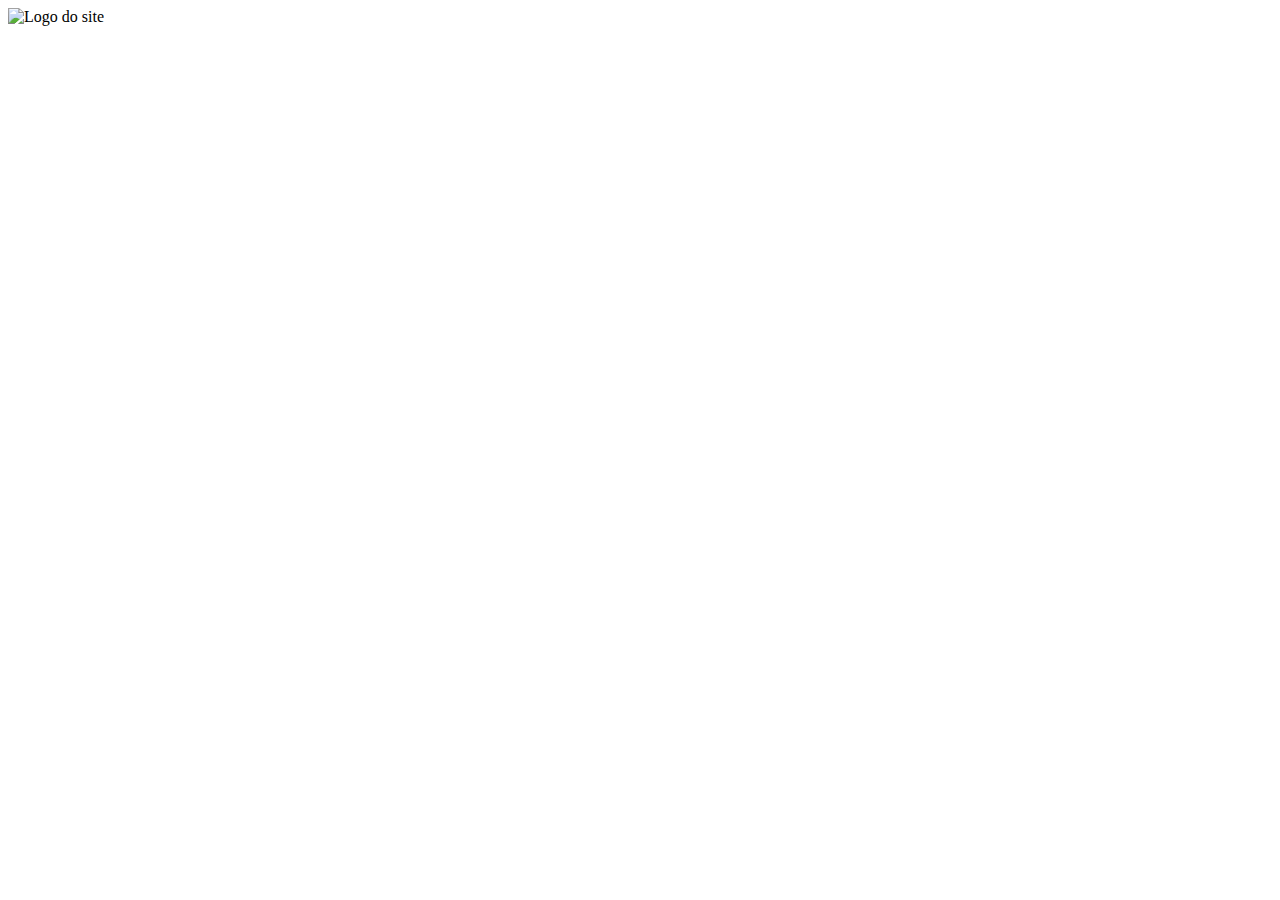
==== exemplo2_ingressos/index.html @ 5ab015de "first commit" ====
<!DOCTYPE html>
<html lang="pt-br">
<head>
    <meta charset="UTF-8">
    <meta name="viewport" content="width=device-width, initial-scale=1.0">
    <title>Página Inicial VIO</title>
    <link rel="stylesheet" href="styles.css"/>
</head>
<body>
    <header>
        <div>
            <img src="" alt="Logo do site">
        </div>
    </header>
</body>
</html>
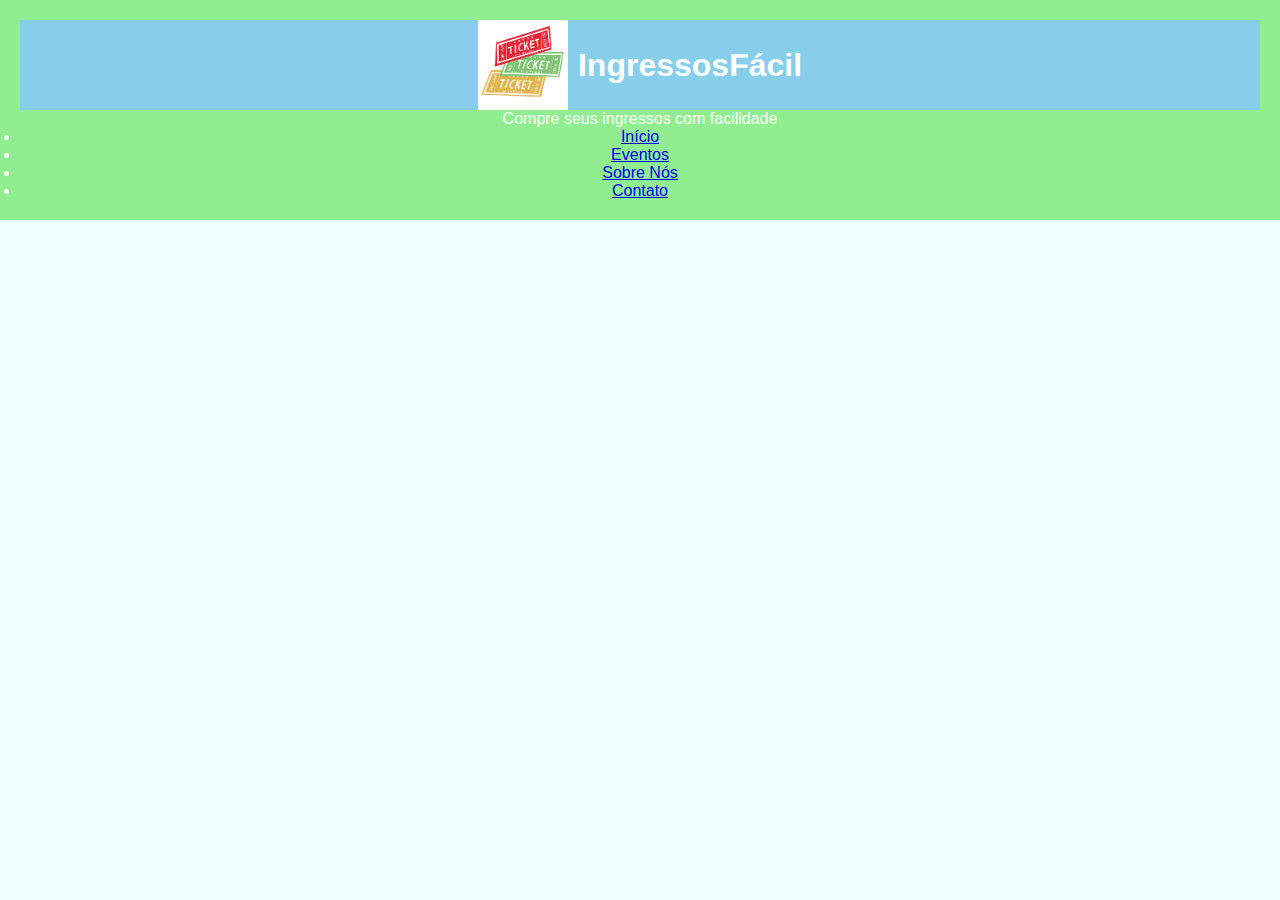
==== commit ecb1b4d4: "Atualizando" ====
--- a/exemplo2_ingressos/index.html
+++ b/exemplo2_ingressos/index.html
@@ -8,9 +8,19 @@
 </head>
 <body>
     <header>
-        <div>
-            <img src="" alt="Logo do site">
+        <div class="logo">
+            <img src="ingresso.png" alt="Logo do site">
+            <h1> IngressosFácil</h1>
         </div>
+        <p> Compre seus ingressos com facilidade </p>
+        <nav>
+            <ul>
+                <li><a href="#home">Início</a></li>
+                <li><a href="#eventos">Eventos</a></li>
+                <li><a href="#sobre">Sobre Nós</a></li>
+                <li><a href="#contato">Contato</a></li>
+            </ul>
+        </nav>
     </header>
 </body>
 </html>--- a/exemplo2_ingressos/styles.css
+++ b/exemplo2_ingressos/styles.css
@@ -0,0 +1,37 @@
+*{
+    margin: 0;
+    padding: 0;
+    box-sizing: border-box;
+}
+
+body{
+    font-family: arial, sans-serif;
+    background-color: azure;
+    color:black;
+    /* Garante que o body ocupe toda a altura da tela*/
+    min-height: 100vh; 
+}
+
+header{
+    background-color: lightgreen;
+    padding: 20px;
+    color: white;
+    text-align: center;
+}
+
+.logo{
+    /* Uso do flexbox para alinhar a logo e o título*/
+    display: flex;
+    /* Alinha verticalmente os itens da div em questão*/
+    align-items: center;
+
+    /* Centraliza os itens horizontalmente*/
+    justify-content: center;
+    background-color: skyblue;
+    
+}
+
+img {
+    max-width: 90px;
+    margin-right: 10px;
+}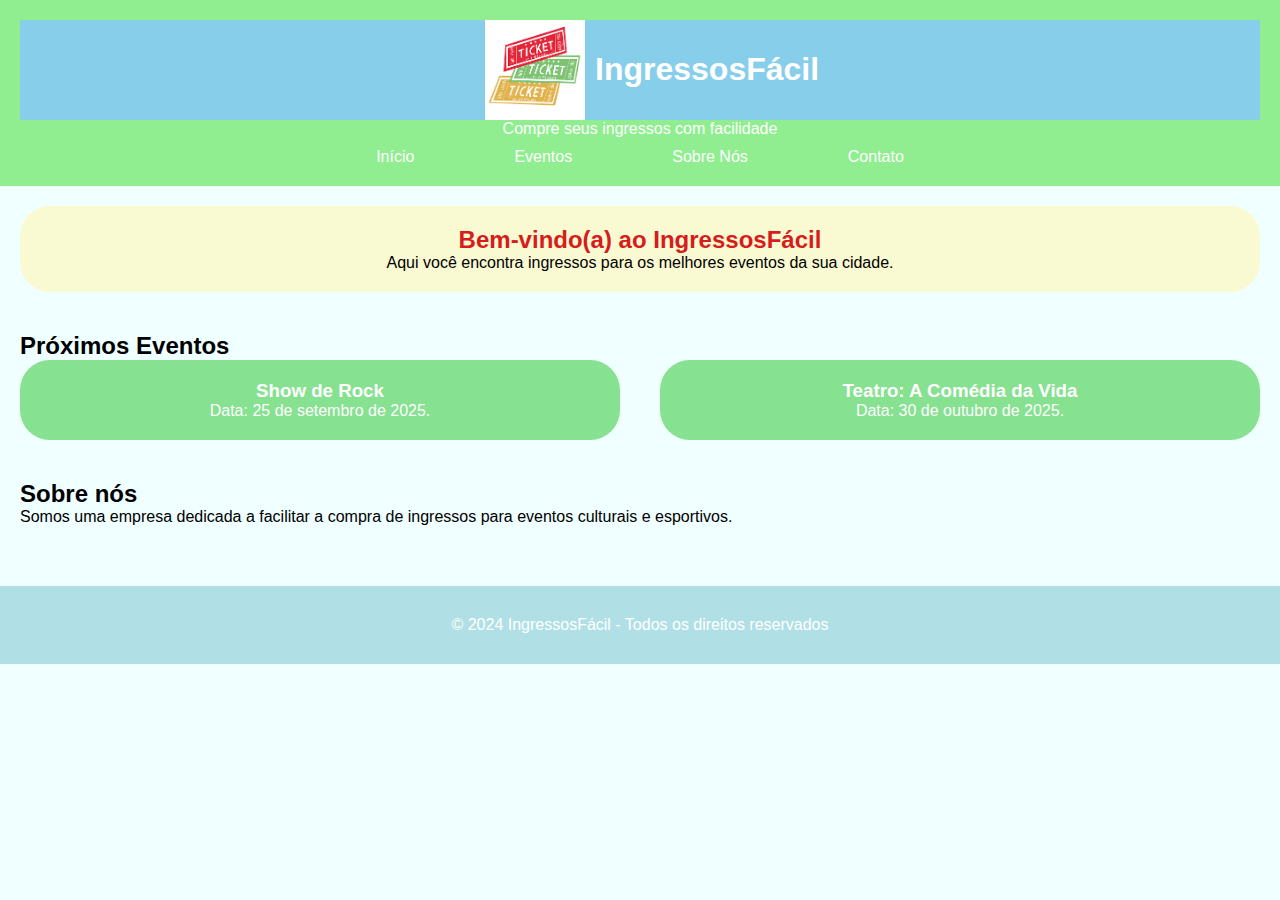
==== commit 9ecdb640: "Atualizando 30/09" ====
--- a/exemplo2_ingressos/index.html
+++ b/exemplo2_ingressos/index.html
@@ -1,26 +1,58 @@
 <!DOCTYPE html>
 <html lang="pt-br">
-<head>
-    <meta charset="UTF-8">
-    <meta name="viewport" content="width=device-width, initial-scale=1.0">
+  <head>
+    <meta charset="UTF-8" />
+    <meta name="viewport" content="width=device-width, initial-scale=1.0" />
     <title>Página Inicial VIO</title>
-    <link rel="stylesheet" href="styles.css"/>
-</head>
-<body>
+    <link rel="stylesheet" href="styles.css" />
+  </head>
+  <body>
     <header>
-        <div class="logo">
-            <img src="ingresso.png" alt="Logo do site">
-            <h1> IngressosFácil</h1>
+      <div class="logo">
+        <img src="ingresso.png" alt="Logo do site" />
+        <h1>IngressosFácil</h1>
+      </div>
+      <p>Compre seus ingressos com facilidade</p>
+      <nav>
+        <ul>
+          <li><a href="#home">Início</a></li>
+          <li><a href="#eventos">Eventos</a></li>
+          <li><a href="#sobre">Sobre Nós</a></li>
+          <li><a href="#contato">Contato</a></li>
+        </ul>
+      </nav>
+    </header>
+
+    <main>
+      <section id="home">
+        <h2>Bem-vindo(a) ao IngressosFácil</h2>
+        <p>
+          Aqui você encontra ingressos para os melhores eventos da sua cidade.
+        </p>
+      </section>
+
+      <section id="eventos">
+        <h2>Próximos Eventos</h2>
+        <div class="eventos-container">
+            <div class="eventos-item">
+                <h3>Show de Rock</h3>
+                <p>Data: 25 de setembro de 2025.</p>
+            </div>
+
+            <div class="eventos-item">
+                <h3>Teatro: A Comédia da Vida</h3>
+                <p>Data: 30 de outubro de 2025.</p>
+            </div>
         </div>
-        <p> Compre seus ingressos com facilidade </p>
-        <nav>
-            <ul>
-                <li><a href="#home">Início</a></li>
-                <li><a href="#eventos">Eventos</a></li>
-                <li><a href="#sobre">Sobre Nós</a></li>
-                <li><a href="#contato">Contato</a></li>
-            </ul>
-        </nav>
-    </header>
-</body>
-</html>+      </section>
+
+      <section id="sobre">
+        <h2>Sobre nós</h2>
+        <p>Somos uma empresa dedicada a facilitar a compra de ingressos para eventos culturais e esportivos.</p>
+      </section>
+    </main>
+    <footer>
+        <p>&copy; 2024 IngressosFácil - Todos os direitos reservados </p>
+    </footer>
+  </body>
+</html>
--- a/exemplo2_ingressos/styles.css
+++ b/exemplo2_ingressos/styles.css
@@ -31,7 +31,82 @@
     
 }
 
-img {
-    max-width: 90px;
+header .logo img {
+    max-width: 100px;
     margin-right: 10px;
+}
+
+header .logo h1{
+    max-width: 100px;
+    margin-right: 100px;
+    margin-bottom: 30px;
+}
+
+header .logo h1{
+    margin-bottom: 1px;
+}
+
+nav ul{
+    list-style: none;
+    display: flex;
+    justify-content: center;
+    margin-top: 10px;
+}
+
+nav ul li{
+    margin: 0 50px;
+}
+
+nav ul li a{
+    color:white;
+    text-decoration: none;
+    font-weight: none;
+}
+
+nav ul li a:hover{
+    color:white;
+    text-decoration: underline;
+}
+
+main{
+    padding: 20px;
+}
+
+main section{
+    margin-bottom: 40px;
+}
+
+#home{
+    background-color: lightgoldenrodyellow;
+    padding: 20px;
+    border-radius: 30px;
+    text-align: center;
+}
+
+#home h2{
+    color: rgb(215, 28, 28);
+}
+
+.eventos-container{
+    display: flex;
+    gap: 40px;
+}
+
+.eventos-item{
+    background-color: #86e190;
+    color:white;
+    text-align: center;
+    padding: 20px 3px;
+    border-radius: 30px;
+    width: 100%;
+}
+
+footer{
+    background-color: powderblue;
+    color:white;
+    text-align: center;
+    align-content: center;
+    position: absolute;
+    padding: 30px;
+    width: 100%;
 }